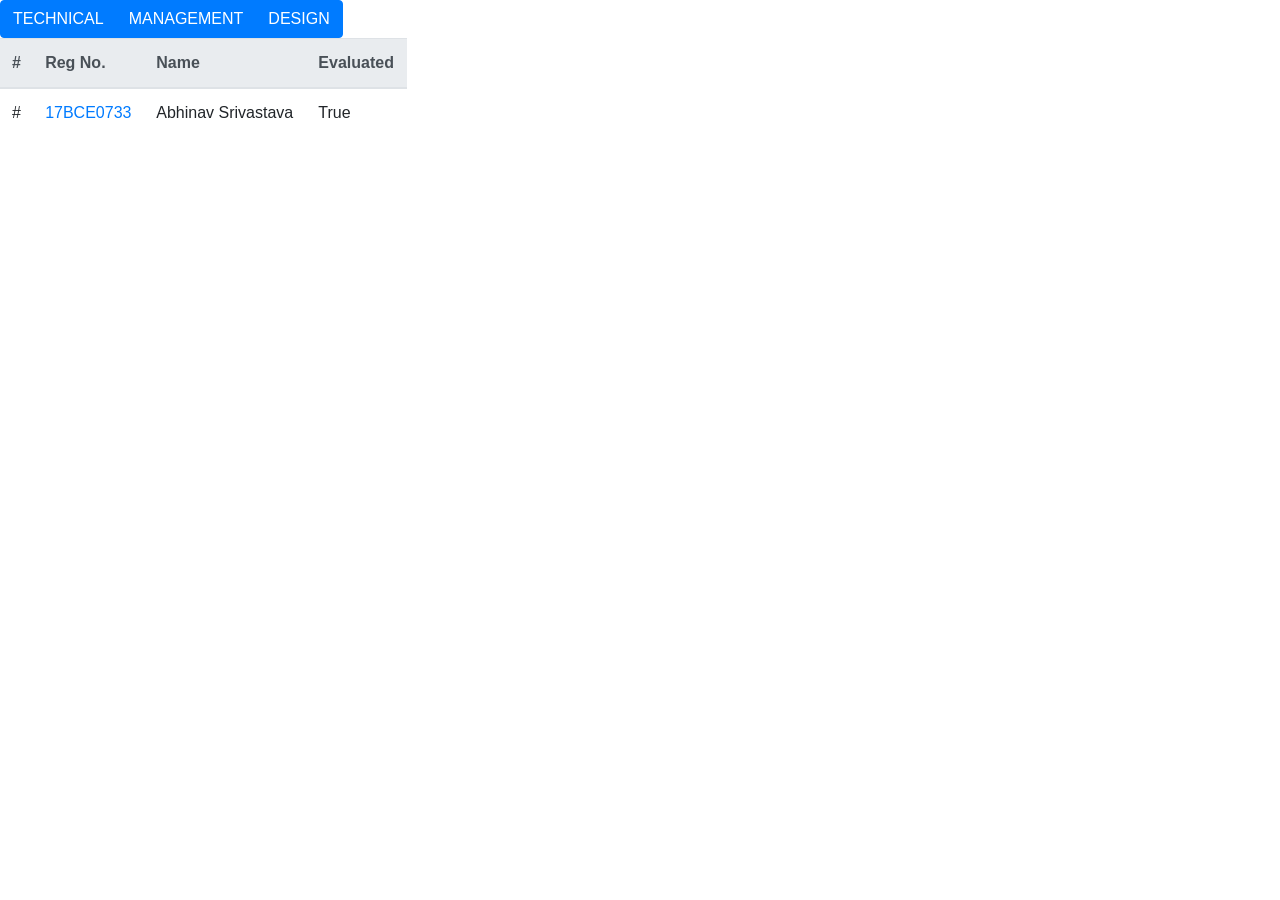
==== index.html @ 95c2c9c1 "added col for large screens" ====
<!DOCTYPE html>
<html>
<head>
    <meta charset="utf-8" />
    <meta http-equiv="X-UA-Compatible" content="IE=edge">
    <title>MSTC Recruitments</title>
    <meta name="viewport" content="width=device-width, initial-scale=1">

    <link rel="stylesheet" href="https://maxcdn.bootstrapcdn.com/bootstrap/4.0.0/css/bootstrap.min.css" integrity="sha384-Gn5384xqQ1aoWXA+058RXPxPg6fy4IWvTNh0E263XmFcJlSAwiGgFAW/dAiS6JXm" crossorigin="anonymous">
    <link rel="stylesheet" type="text/css" media="screen" href="main.css" />
</head>
<body>
    <div class="btn-group" role="group">
        <button type="button" class="btn btn-primary">TECHNICAL</button>
        <button type="button" class="btn btn-primary">MANAGEMENT</button>
        <button type="button" class="btn btn-primary">DESIGN</button>
    </div>

    <div class="row">
        <div class="col-lg-4">
            <div class="table-responsive">
                <table class="table">
                    <thead class="thead-light">
                        <tr>
                            <th>#</th>
                            <th>Reg No.</th>
                            <th>Name</th>
                            <th>Evaluated</th>
                        </tr>
                    </thead>
                    <tbody>
                        <tr>
                            <td>#</td>
                            <td><a href="#">17BCE0733</a></td>
                            <td>Abhinav Srivastava</td>
                            <td>True</td>
                        </tr>
                    </tbody>
                </table>
            </div>
        </div>
    </div>
    <script src="https://code.jquery.com/jquery-3.2.1.slim.min.js" integrity="sha384-KJ3o2DKtIkvYIK3UENzmM7KCkRr/rE9/Qpg6aAZGJwFDMVNA/GpGFF93hXpG5KkN" crossorigin="anonymous"></script>
    <script src="https://cdnjs.cloudflare.com/ajax/libs/popper.js/1.12.9/umd/popper.min.js" integrity="sha384-ApNbgh9B+Y1QKtv3Rn7W3mgPxhU9K/ScQsAP7hUibX39j7fakFPskvXusvfa0b4Q" crossorigin="anonymous"></script>
    <script src="https://maxcdn.bootstrapcdn.com/bootstrap/4.0.0/js/bootstrap.min.js" integrity="sha384-JZR6Spejh4U02d8jOt6vLEHfe/JQGiRRSQQxSfFWpi1MquVdAyjUar5+76PVCmYl" crossorigin="anonymous"></script> 
    <script src="main.js"></script> 
</body>
</html>
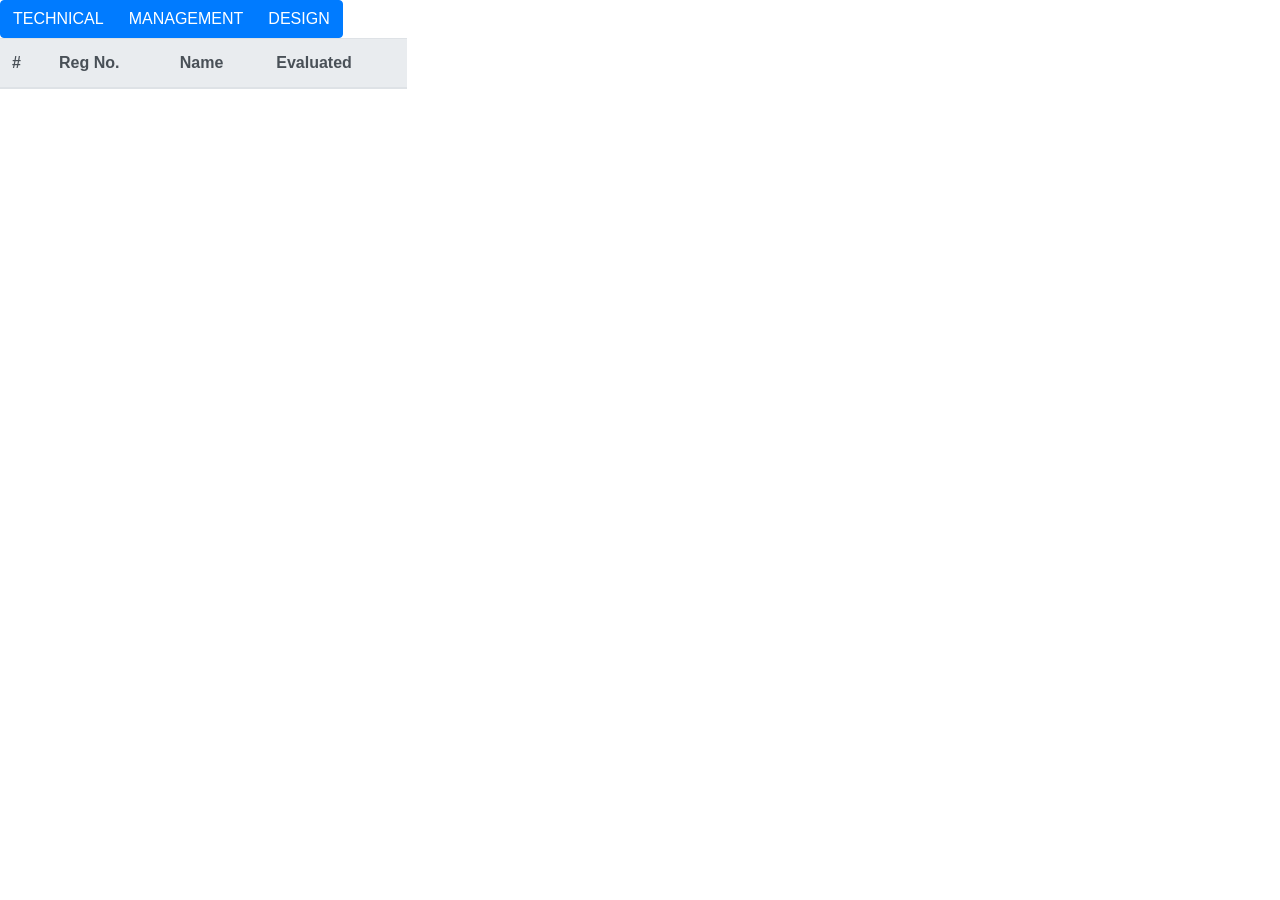
==== commit 4eddcbf8: "added getdata function" ====
--- a/index.html
+++ b/index.html
@@ -11,9 +11,9 @@
 </head>
 <body>
     <div class="btn-group" role="group">
-        <button type="button" class="btn btn-primary">TECHNICAL</button>
-        <button type="button" class="btn btn-primary">MANAGEMENT</button>
-        <button type="button" class="btn btn-primary">DESIGN</button>
+        <button type="button" class="btn btn-primary" onclick="getData(this.innerHTML)">TECHNICAL</button>
+        <button type="button" class="btn btn-primary" onclick="getData(1)">MANAGEMENT</button>
+        <button type="button" class="btn btn-primary" onclick="getData(2)">DESIGN</button>
     </div>
 
     <div class="row">
@@ -28,13 +28,13 @@
                             <th>Evaluated</th>
                         </tr>
                     </thead>
-                    <tbody>
-                        <tr>
+                    <tbody id="rows">
+                        <!-- <tr>
                             <td>#</td>
                             <td><a href="#">17BCE0733</a></td>
                             <td>Abhinav Srivastava</td>
                             <td>True</td>
-                        </tr>
+                        </tr> -->
                     </tbody>
                 </table>
             </div>
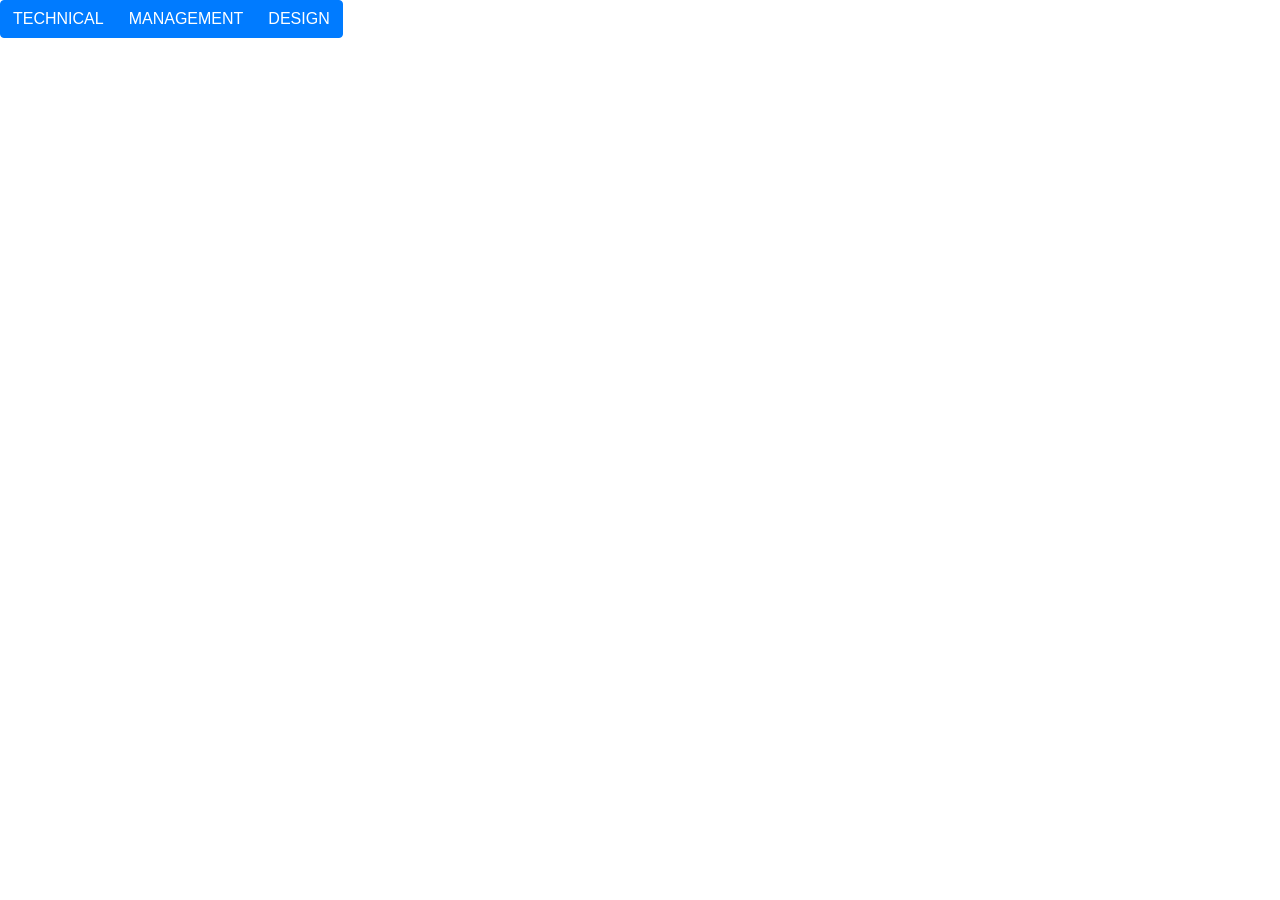
==== commit 18916bd0: "added changes to js and index" ====
--- a/index.html
+++ b/index.html
@@ -11,12 +11,12 @@
 </head>
 <body>
     <div class="btn-group" role="group">
-        <button type="button" class="btn btn-primary" onclick="getData(this.innerHTML)">TECHNICAL</button>
+        <button type="button" class="btn btn-primary" onclick="getData(0)">TECHNICAL</button>
         <button type="button" class="btn btn-primary" onclick="getData(1)">MANAGEMENT</button>
         <button type="button" class="btn btn-primary" onclick="getData(2)">DESIGN</button>
     </div>
 
-    <div class="row">
+    <div class="row" id="data" style="display: none">
         <div class="col-lg-4">
             <div class="table-responsive">
                 <table class="table">
@@ -31,7 +31,7 @@
                     <tbody id="rows">
                         <!-- <tr>
                             <td>#</td>
-                            <td><a href="#">17BCE0733</a></td>
+                            <td class='text-primary' style='text-decoration:underline;cursor: pointer' onclick='getData(this.innerHTML)'>17BCE0733</td>
                             <td>Abhinav Srivastava</td>
                             <td>True</td>
                         </tr> -->
@@ -40,7 +40,71 @@
             </div>
         </div>
     </div>
-    <script src="https://code.jquery.com/jquery-3.2.1.slim.min.js" integrity="sha384-KJ3o2DKtIkvYIK3UENzmM7KCkRr/rE9/Qpg6aAZGJwFDMVNA/GpGFF93hXpG5KkN" crossorigin="anonymous"></script>
+    <div class="container-fluid" id="respo" style="display:none">
+        <div class="row">
+            <div class="col-lg-4">
+                <p id="q1"></p>
+                <p id="a1"></p>
+            </div>
+            <div class="col-lg-4">
+                <p id="q2"></p>
+                <p id="a2"></p>
+            </div>
+            <div class="col-lg-4">
+                <p id="q3"></p>
+                <p id="a3"></p>
+            </div>
+        </div>
+        <div class="row">
+            <div class="col-lg-4">
+                <p id="q4"></p>
+                <p id="a4"></p>
+            </div>
+            <div class="col-lg-4">
+                <p id="q5"></p>
+                <p id="a5"></p>
+            </div>
+            <div class="col-lg-4">
+                <p id="q6"></p>
+                <p id="a6"></p>
+            </div>
+        </div>
+        <div class="row">
+            <div class="col-lg-4">
+                <p id="q7"></p>
+                <p id="a7"></p>
+            </div>
+            <div class="col-lg-4">
+                <p id="q8"></p>
+                <p id="a8"></p>
+            </div>
+            <div class="col-lg-4">
+                <p id="q9"></p>
+                <p id="a9"></p>
+            </div>
+        </div>
+        <div class="row">
+            <div class="col-lg-4">
+                <p id="q10"></p>
+                <p id="a10"></p>
+            </div>
+        </div>
+        <div class="form-check form-check-inline">
+                <input class="form-check-input" type="checkbox" value="" id="select">
+                <label class="form-check-label" for="select">SELECTED</label>
+            </div>
+            <div class="form-group mx-sm-3 mb-2">
+                <label for="name" class="sr-only">EVAVLUATOR</label>
+                <input type="text" class="form-control" id="name" placeholder="Your name">
+            </div>
+            <button type="submit" class="btn btn-primary mb-2" onclick="sub()">Submit</button>
+        <!-- <input type="checkbox" name="select" id="select" value="true">
+        <input type="text" id="name" placeholder="Evaluator's name">
+        <p id="test"></p> -->
+    </div>
+    <script src="https://ajax.googleapis.com/ajax/libs/jquery/3.3.1/jquery.min.js"></script>
+    <!-- <script src="vendor/jquery/jquery-3.2.1.min.js"></script> -->
+    <!-- <script src="https://code.jquery.com/jquery-3.2.1.slim.min.js" integrity="sha384-KJ3o2DKtIkvYIK3UENzmM7KCkRr/rE9/Qpg6aAZGJwFDMVNA/GpGFF93hXpG5KkN" crossorigin="anonymous"></script> -->
     <script src="https://cdnjs.cloudflare.com/ajax/libs/popper.js/1.12.9/umd/popper.min.js" integrity="sha384-ApNbgh9B+Y1QKtv3Rn7W3mgPxhU9K/ScQsAP7hUibX39j7fakFPskvXusvfa0b4Q" crossorigin="anonymous"></script>
     <script src="https://maxcdn.bootstrapcdn.com/bootstrap/4.0.0/js/bootstrap.min.js" integrity="sha384-JZR6Spejh4U02d8jOt6vLEHfe/JQGiRRSQQxSfFWpi1MquVdAyjUar5+76PVCmYl" crossorigin="anonymous"></script> 
     <script src="main.js"></script> 
